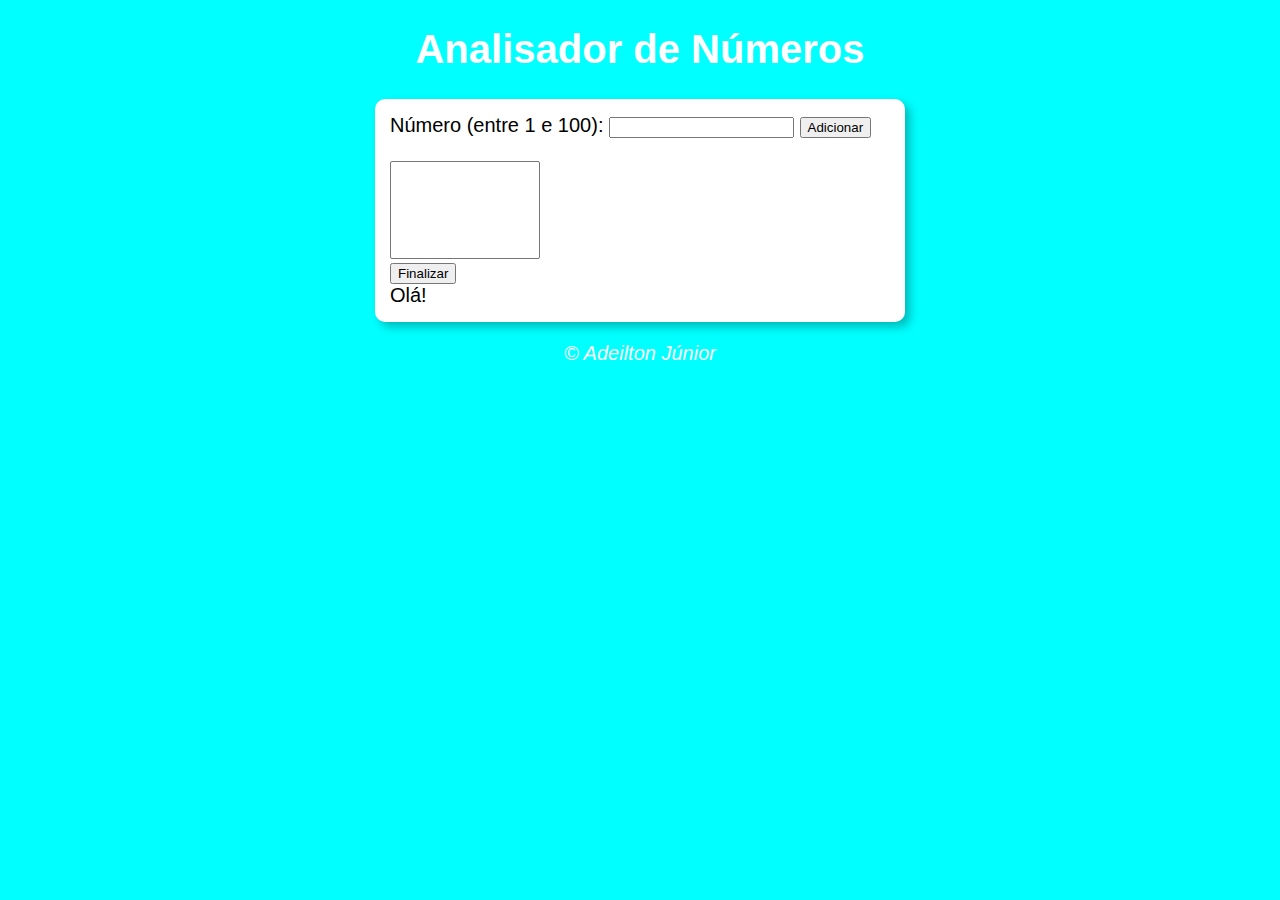
==== ex020/modelo.html @ 25eeec0d "Atualizações nos estudos de Javascript" ====
<!DOCTYPE html>
<html lang="pt-br">
<head>
    <meta charset="UTF-8">
    <meta name="viewport" content="width=device-width, initial-scale=1.0">
    <title>Analisador de números</title>
    <link rel="stylesheet" href="style.css">
</head>
<body>
    <header>
        <h1>Analisador de Números</h1>
    </header>
    <section>
        <div>
            Número (entre 1 e 100):
            <input type="number" name="fnum" id="fnum">
            <input type="button" value="Adicionar" onclick="adicionar()">
            <br><br><select name="flista" id="flista" size="6"></select>
            <br><input type="button" value="Finalizar" onclick="finalizar()">



        </div>
        <div>
            Olá!
        </div>
    </section>
    <footer>
        <p>&copy; Adeilton Júnior</p>
    </footer>   
    <script src="script.js"></script>
</body>
</html>
---- ex020/style.css ----
body {
    background-color: aqua;
    font: normal 15pt arial;
}

header {
    color: white;
    text-align: center;
}

section {
    background-color: white;
    border-radius: 10px;
    padding: 15px;
    width: 500px;
    margin: auto;
    box-shadow: 5px 5px 10px rgba(0, 0, 0, 0.274);
}

select#flista {
    width: 150px;
}

footer {
    color: white;
    text-align: center;
    font-style: italic;
}
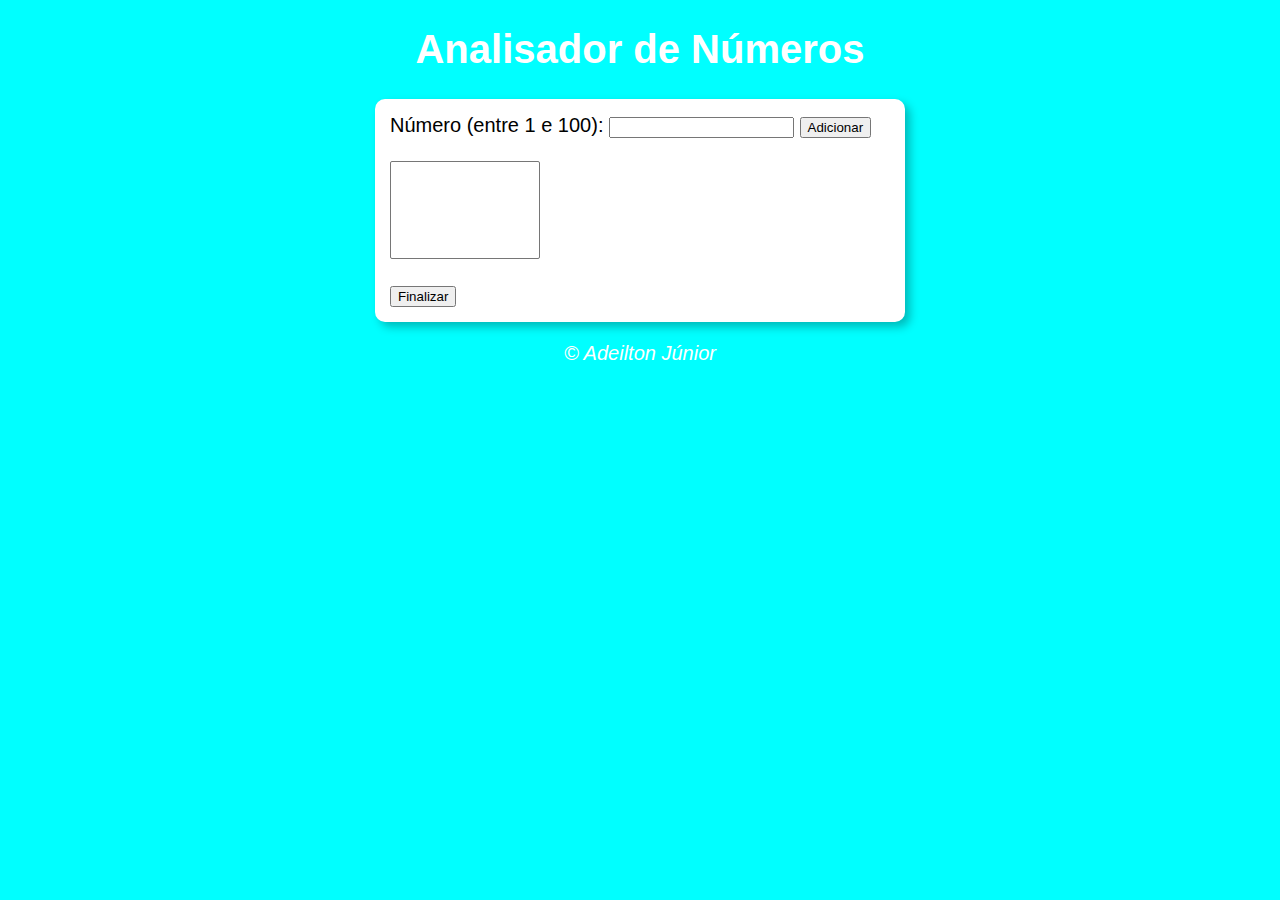
==== commit 75daf07f: "atualizção no código" ====
--- a/ex020/modelo.html
+++ b/ex020/modelo.html
@@ -16,13 +16,14 @@
             <input type="number" name="fnum" id="fnum">
             <input type="button" value="Adicionar" onclick="adicionar()">
             <br><br><select name="flista" id="flista" size="6"></select>
-            <br><input type="button" value="Finalizar" onclick="finalizar()">
+        
+            <div id="res"><br><input type="button" value="Finalizar" onclick="finalizar()"></div>
 
 
 
         </div>
         <div>
-            Olá!
+    
         </div>
     </section>
     <footer>
